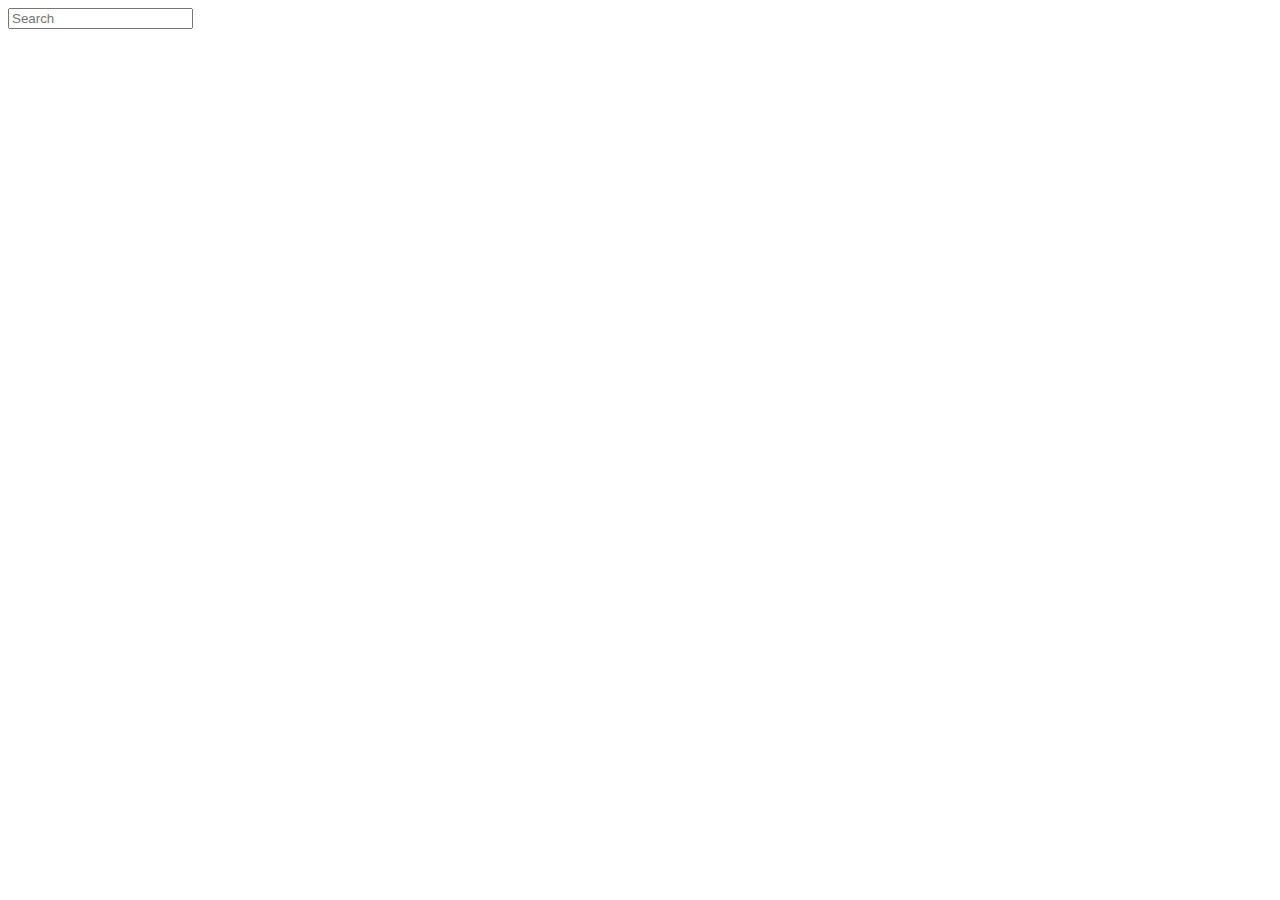
==== index.html @ 1188665d "Retrieve data on form submit, specify search" ====
<!DOCTYPE html>
<html lang="en">
<head>
    <meta charset="UTF-8">
    <meta name="viewport" content="width=device-width, initial-scale=1.0">
    <meta http-equiv="X-UA-Compatible" content="ie=edge">
    <link rel="stylesheet" href="css/styles.css">
    <script src="main.js" defer></script>
    <title>Music dingy</title>
</head>
<body>
    <header>

    </header>

    <main>
        <form id="search-form" role="search">
            <label class="all-access" for="search-field">Enter an artist or band name to search for song samples.</label>
            <input id="search-field" class="search-input" name="search-field" type="search" placeholder="Search" />
            <!-- <button id="search-button" type="submit"><span class="all-access">Submit your </span>Search</button> -->
        </form>

    </main>
</body>
</html>
---- css/styles.css ----
/* line 2, ../../../../../../../../../../../../../Users/bkoval/workspace/itunes-search/scss/styles.scss */
.all-access {
  clip-path: rect(1px, 1px, 1px, 1px);
  height: 1px;
  width: 1px;
  overflow: hidden;
  position: absolute !important;
}

/*# sourceMappingURL=styles.css.map */
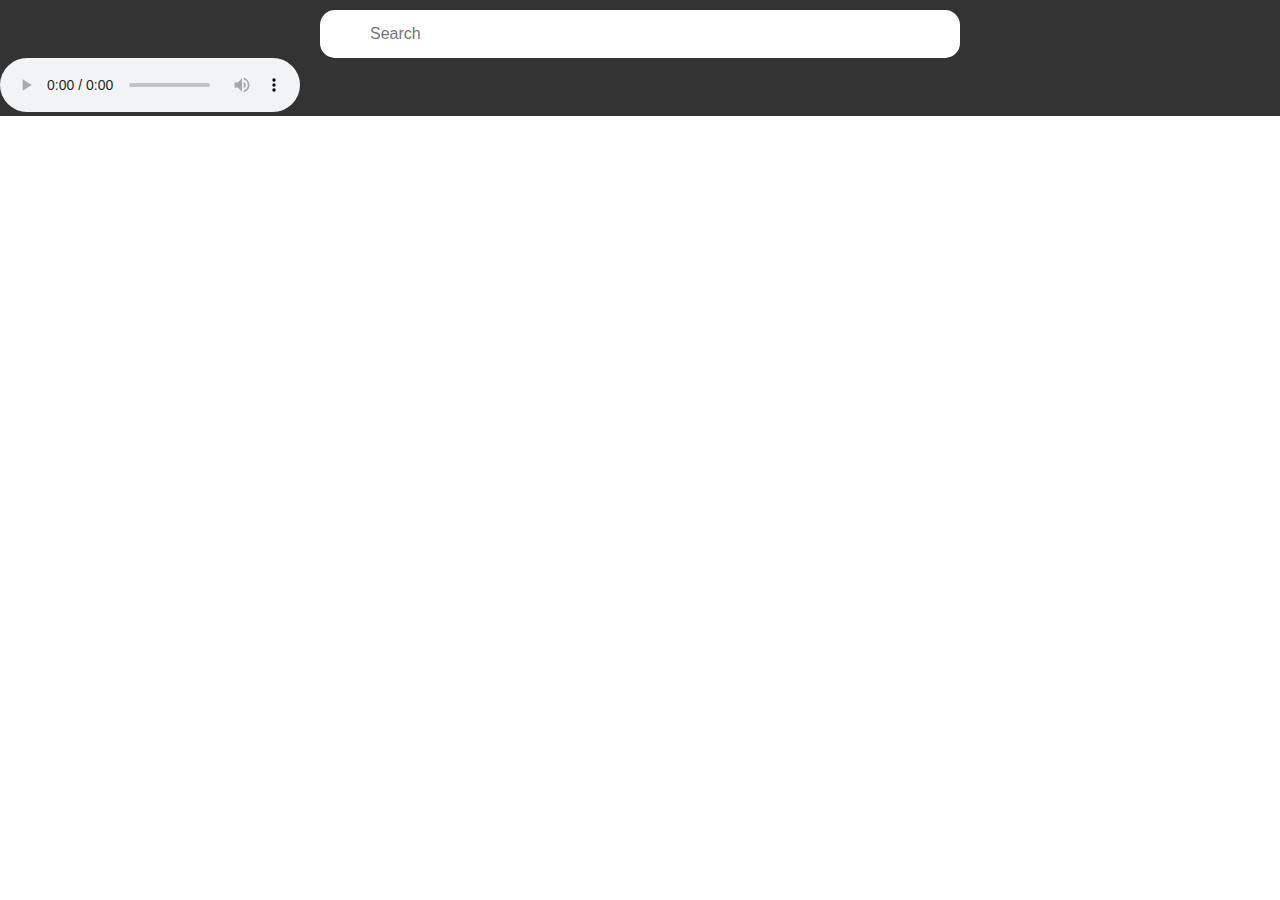
==== commit df450f77: "Audio player all set" ====
--- a/index.html
+++ b/index.html
@@ -14,11 +14,16 @@
     </header>
 
     <main>
-        <form id="search-form" role="search">
+        <form class="input-container" id="search-form" role="search">
             <label class="all-access" for="search-field">Enter an artist or band name to search for song samples.</label>
             <input id="search-field" class="search-input" name="search-field" type="search" placeholder="Search" />
             <!-- <button id="search-button" type="submit"><span class="all-access">Submit your </span>Search</button> -->
         </form>
+        <audio controls id="audio-player" src=''>
+            Your browser does not support the 
+            <code>audio</code>
+        </audio>
+        <section class="search-results" id="search-results"></section>
 
     </main>
 </body>
--- a/css/styles.css
+++ b/css/styles.css
@@ -1,4 +1,19 @@
 /* line 2, ../../../../../../../../../../../../../Users/bkoval/workspace/itunes-search/scss/styles.scss */
+* {
+  margin: 0;
+  padding: 0;
+  box-sizing: border-box;
+}
+
+/* line 8, ../../../../../../../../../../../../../Users/bkoval/workspace/itunes-search/scss/styles.scss */
+body {
+  width: 100%;
+  height: 100%;
+  background: linear-gradient(#333, 30vh, #111);
+  background-repeat: no-repeat;
+}
+
+/* line 15, ../../../../../../../../../../../../../Users/bkoval/workspace/itunes-search/scss/styles.scss */
 .all-access {
   clip-path: rect(1px, 1px, 1px, 1px);
   height: 1px;
@@ -7,4 +22,51 @@
   position: absolute !important;
 }
 
+/* line 23, ../../../../../../../../../../../../../Users/bkoval/workspace/itunes-search/scss/styles.scss */
+.input-container {
+  display: flex;
+  justify-content: center;
+  align-items: center;
+  padding-top: 10px;
+}
+
+/* line 30, ../../../../../../../../../../../../../Users/bkoval/workspace/itunes-search/scss/styles.scss */
+.search-input {
+  font-family: sans-serif;
+  font-size: 1rem;
+  outline: none;
+  width: 50%;
+  padding: 15px 25px 15px 50px;
+  border: none;
+  border-radius: 15px;
+  background-image: url("https://cdn1.iconfinder.com/data/icons/hawcons/32/698627-icon-111-search-512.png") !important;
+  background-repeat: no-repeat;
+  background-size: 40px;
+}
+
+/* line 43, ../../../../../../../../../../../../../Users/bkoval/workspace/itunes-search/scss/styles.scss */
+.search-results {
+  display: flex;
+  flex-wrap: wrap;
+}
+
+/* line 47, ../../../../../../../../../../../../../Users/bkoval/workspace/itunes-search/scss/styles.scss */
+.detail-list {
+  list-style-type: none;
+  display: flex;
+  justify-content: center;
+  width: 100%;
+  margin: 0 auto;
+}
+
+/* line 55, ../../../../../../../../../../../../../Users/bkoval/workspace/itunes-search/scss/styles.scss */
+.list-item {
+  align-content: center;
+  color: #FFF;
+  font-family: sans-serif;
+  text-transform: lowercase;
+  font-size: 1rem;
+  align-content: center;
+}
+
 /*# sourceMappingURL=styles.css.map */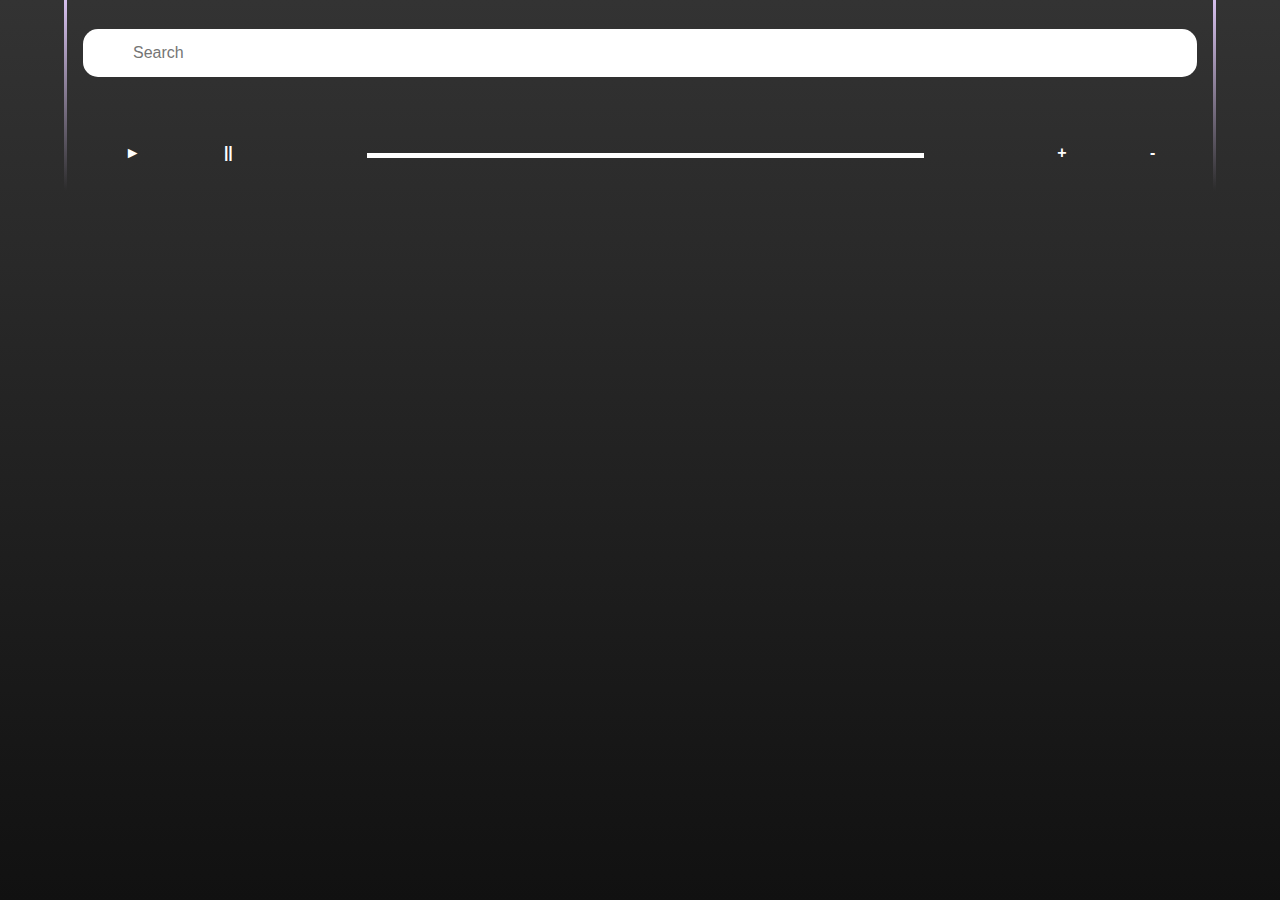
==== commit 04131a15: "Functional progress bar" ====
--- a/index.html
+++ b/index.html
@@ -5,26 +5,61 @@
     <meta name="viewport" content="width=device-width, initial-scale=1.0">
     <meta http-equiv="X-UA-Compatible" content="ie=edge">
     <link rel="stylesheet" href="css/styles.css">
+    <link href='https://fonts.googleapis.com/css?family=Sintony:700' rel='stylesheet'>
+    <link href="https://fonts.googleapis.com/css?family=Montserrat&display=swap" rel="stylesheet">
+    <link href="https://fonts.googleapis.com/css?family=Literata&display=swap" rel="stylesheet">
+    <script src="https://ajax.googleapis.com/ajax/libs/jquery/3.4.1/jquery.min.js" defer></script>
     <script src="main.js" defer></script>
     <title>Music dingy</title>
 </head>
 <body>
+    <div class="gradient-border">
+
     <header>
-
-    </header>
-
-    <main>
         <form class="input-container" id="search-form" role="search">
             <label class="all-access" for="search-field">Enter an artist or band name to search for song samples.</label>
             <input id="search-field" class="search-input" name="search-field" type="search" placeholder="Search" />
             <!-- <button id="search-button" type="submit"><span class="all-access">Submit your </span>Search</button> -->
         </form>
-        <audio controls id="audio-player" src=''>
-            Your browser does not support the 
-            <code>audio</code>
-        </audio>
-        <section class="search-results" id="search-results"></section>
+    </header>
+
+    <main>
+
+        <div id="show-on-search" class="music-list-container">
+
+            <h2><a class="data-head" href="#">Songs</a></h2>
+            <hr class="underline">
+            <section class="search-results" id="song-search-results"></section>
+
+            <h2>Artists</h2>
+            <hr class="underline">
+            <section class="search-results" id="artist-search-results"></section>
+
+            <h2><a class="data-head" href="#">Albums</a></h2>
+            <hr class="underline">
+            <section class="search-results" id="album-search-results"></section>
+
+        </div>
 
     </main>
+    <footer>
+        <div class="audio-player-container">
+
+            <audio id="audio-player" ontimeupdate="functProgressBar()" src=''>
+                    Your browser does not support the 
+                    <code>audio</code>
+                </audio>
+            <button onclick = "document.querySelector('#audio-player').play()">►</button>
+            <button onclick = "document.querySelector('#audio-player').pause()"><strong>||</strong></button>
+            <p class="time-stamp" id="start-time"></p>
+            <progress id="progress-bar" value="0" max="1"></progress>
+            <p class="time-stamp" id="end-time"></p>
+            <button onclick = "document.querySelector('#audio-player').volume += 0.1"><strong>+</strong></button>
+            <button onclick = "document.querySelector('#audio-player').volume -= 0.1"><strong>-</strong></button>
+        </div>
+        
+    </footer>
+    
+    </div>
 </body>
 </html>--- a/css/styles.css
+++ b/css/styles.css
@@ -1,19 +1,180 @@
-/* line 2, ../../../../../../../../../../../../../Users/bkoval/workspace/itunes-search/scss/styles.scss */
+/* line 1, ../../../../../../../../../../../../../Users/bkoval/workspace/itunes-search/scss/styles.scss */
 * {
   margin: 0;
-  padding: 0;
   box-sizing: border-box;
 }
 
-/* line 8, ../../../../../../../../../../../../../Users/bkoval/workspace/itunes-search/scss/styles.scss */
+/* line 6, ../../../../../../../../../../../../../Users/bkoval/workspace/itunes-search/scss/styles.scss */
+.data-head {
+  padding-top: 10px;
+  text-decoration: none;
+  color: #fff;
+}
+
+/* line 10, ../../../../../../../../../../../../../Users/bkoval/workspace/itunes-search/scss/styles.scss */
+.data-head:hover, .data-head:focus-within {
+  color: #d4beeb;
+  border-bottom: 1px #d4beeb solid;
+  transition: color 0.3s ease-in-out;
+  transition: border-bottom 0.2s ease-in-out;
+}
+
+/* line 19, ../../../../../../../../../../../../../Users/bkoval/workspace/itunes-search/scss/styles.scss */
+.search-results {
+  display: flex;
+  width: 80%;
+  padding-bottom: 10px;
+}
+
+/* line 24, ../../../../../../../../../../../../../Users/bkoval/workspace/itunes-search/scss/styles.scss */
+.gradient-border {
+  width: 90%;
+  padding: 1rem;
+  color: white;
+  border-width: 3px;
+  border-style: solid;
+  border-image: linear-gradient(to bottom, #d4beeb, rgba(0, 0, 0, 0)) 1 100%;
+}
+
+/* line 38, ../../../../../../../../../../../../../Users/bkoval/workspace/itunes-search/scss/styles.scss */
+#show-on-search {
+  color: #fff;
+  font-family: 'Literata', serif;
+  display: none;
+  width: 90%;
+}
+
+/* line 45, ../../../../../../../../../../../../../Users/bkoval/workspace/itunes-search/scss/styles.scss */
+.underline {
+  border-color: rgba(201, 206, 214, 0.5);
+  margin-top: 5px;
+  margin-bottom: 30px;
+}
+
+/* line 50, ../../../../../../../../../../../../../Users/bkoval/workspace/itunes-search/scss/styles.scss */
 body {
   width: 100%;
   height: 100%;
-  background: linear-gradient(#333, 30vh, #111);
+  margin: 0;
+  background: linear-gradient(#333, #222, #111) no-repeat center center fixed;
+  background-size: cover;
+  display: flex;
+  justify-content: center;
+}
+
+/* line 60, ../../../../../../../../../../../../../Users/bkoval/workspace/itunes-search/scss/styles.scss */
+.input-container {
+  display: flex;
+  justify-content: center;
+  align-items: center;
+  padding-top: 10px;
+}
+
+/* line 67, ../../../../../../../../../../../../../Users/bkoval/workspace/itunes-search/scss/styles.scss */
+.search-input {
+  font-family: sans-serif;
+  font-size: 1rem;
+  outline: none;
+  width: 100%;
+  padding: 15px 25px 15px 50px;
+  border: none;
+  border-radius: 15px;
+  background-image: url("https://cdn1.iconfinder.com/data/icons/hawcons/32/698627-icon-111-search-512.png") !important;
   background-repeat: no-repeat;
-}
-
-/* line 15, ../../../../../../../../../../../../../Users/bkoval/workspace/itunes-search/scss/styles.scss */
+  background-size: 40px;
+}
+
+/* line 80, ../../../../../../../../../../../../../Users/bkoval/workspace/itunes-search/scss/styles.scss */
+.detail-list {
+  list-style-type: none;
+  display: flex;
+  justify-content: center;
+}
+
+/* line 86, ../../../../../../../../../../../../../Users/bkoval/workspace/itunes-search/scss/styles.scss */
+.list-item {
+  color: #FFF;
+  font-family: 'Montserrat', sans-serif;
+  font-size: 1rem;
+  margin: auto;
+  padding: 5px;
+  align-content: center;
+}
+
+/* line 95, ../../../../../../../../../../../../../Users/bkoval/workspace/itunes-search/scss/styles.scss */
+#img-clicky {
+  border-radius: 15px;
+  order: 1;
+  filter: drop-shadow(3px 3px 4px #333);
+}
+
+/* line 99, ../../../../../../../../../../../../../Users/bkoval/workspace/itunes-search/scss/styles.scss */
+#img-clicky:hover, #img-clicky:focus-within {
+  transition: opacity 0.2s ease-in-out;
+  opacity: 0.4;
+}
+
+/* line 105, ../../../../../../../../../../../../../Users/bkoval/workspace/itunes-search/scss/styles.scss */
+#title {
+  order: 2;
+  padding: 20px;
+  align-self: flex-end;
+}
+
+/* line 111, ../../../../../../../../../../../../../Users/bkoval/workspace/itunes-search/scss/styles.scss */
+.music {
+  display: flex;
+  height: 100px;
+  width: 100%;
+}
+
+/* line 116, ../../../../../../../../../../../../../Users/bkoval/workspace/itunes-search/scss/styles.scss */
+#artist {
+  order: 3;
+  padding: 20px;
+  display: block;
+  align-self: flex-end;
+}
+
+/* line 123, ../../../../../../../../../../../../../Users/bkoval/workspace/itunes-search/scss/styles.scss */
+.audio-player-container {
+  text-align: center;
+  position: sticky;
+  top: 0;
+  display: flex;
+  width: 100%;
+  margin-top: 5%;
+  height: 40px;
+  justify-content: space-around;
+}
+
+/* line 133, ../../../../../../../../../../../../../Users/bkoval/workspace/itunes-search/scss/styles.scss */
+.audio-player-container button {
+  outline: none;
+  font-size: 1rem;
+  position: relative;
+  color: #fff;
+  text-align: center;
+  margin: 0;
+  padding: 10px;
+  background-color: transparent;
+  border: 1px transparent solid;
+  text-decoration: none;
+}
+
+/* line 144, ../../../../../../../../../../../../../Users/bkoval/workspace/itunes-search/scss/styles.scss */
+.audio-player-container button:hover, .audio-player-container button:focus-within {
+  color: #d4beeb;
+  border: 1px #d4beeb solid;
+  border-radius: 50%;
+}
+
+/* line 151, ../../../../../../../../../../../../../Users/bkoval/workspace/itunes-search/scss/styles.scss */
+.audio-player-container button:hover:active, .audio-player-container button:focus-within:active {
+  color: #d4beeb;
+}
+
+/* line 159, ../../../../../../../../../../../../../Users/bkoval/workspace/itunes-search/scss/styles.scss */
 .all-access {
   clip-path: rect(1px, 1px, 1px, 1px);
   height: 1px;
@@ -22,51 +183,49 @@
   position: absolute !important;
 }
 
-/* line 23, ../../../../../../../../../../../../../Users/bkoval/workspace/itunes-search/scss/styles.scss */
-.input-container {
-  display: flex;
-  justify-content: center;
-  align-items: center;
-  padding-top: 10px;
-}
-
-/* line 30, ../../../../../../../../../../../../../Users/bkoval/workspace/itunes-search/scss/styles.scss */
-.search-input {
-  font-family: sans-serif;
-  font-size: 1rem;
-  outline: none;
+/* line 167, ../../../../../../../../../../../../../Users/bkoval/workspace/itunes-search/scss/styles.scss */
+progress {
   width: 50%;
-  padding: 15px 25px 15px 50px;
-  border: none;
-  border-radius: 15px;
-  background-image: url("https://cdn1.iconfinder.com/data/icons/hawcons/32/698627-icon-111-search-512.png") !important;
-  background-repeat: no-repeat;
-  background-size: 40px;
-}
-
-/* line 43, ../../../../../../../../../../../../../Users/bkoval/workspace/itunes-search/scss/styles.scss */
-.search-results {
-  display: flex;
-  flex-wrap: wrap;
-}
-
-/* line 47, ../../../../../../../../../../../../../Users/bkoval/workspace/itunes-search/scss/styles.scss */
-.detail-list {
-  list-style-type: none;
-  display: flex;
-  justify-content: center;
-  width: 100%;
-  margin: 0 auto;
-}
-
-/* line 55, ../../../../../../../../../../../../../Users/bkoval/workspace/itunes-search/scss/styles.scss */
-.list-item {
-  align-content: center;
-  color: #FFF;
-  font-family: sans-serif;
-  text-transform: lowercase;
-  font-size: 1rem;
-  align-content: center;
+  margin-top: 20px;
+}
+
+/* line 171, ../../../../../../../../../../../../../Users/bkoval/workspace/itunes-search/scss/styles.scss */
+progress[value] {
+  -webkit-appearance: none;
+  appearance: none;
+  background-color: white;
+  color: #a571de;
+  height: 5px;
+}
+
+/* line 178, ../../../../../../../../../../../../../Users/bkoval/workspace/itunes-search/scss/styles.scss */
+progress[value]::-webkit-progress-bar {
+  background-color: white;
+  border-radius: 2px;
+  color: #a571de;
+}
+
+/* line 183, ../../../../../../../../../../../../../Users/bkoval/workspace/itunes-search/scss/styles.scss */
+progress::-webkit-progress-value {
+  background-color: #a571de;
+}
+
+/* line 187, ../../../../../../../../../../../../../Users/bkoval/workspace/itunes-search/scss/styles.scss */
+.time-stamp {
+  color: white;
+  font-family: 'Montserrat', sans-serif;
+  padding-top: 15px;
+}
+
+@media (max-width: 768px) and (orientation: portrait) {
+  /* line 194, ../../../../../../../../../../../../../Users/bkoval/workspace/itunes-search/scss/styles.scss */
+  .search-results {
+    flex-wrap: wrap;
+  }
+  /* line 198, ../../../../../../../../../../../../../Users/bkoval/workspace/itunes-search/scss/styles.scss */
+  .gradient-border {
+    width: 80%;
+  }
 }
 
 /*# sourceMappingURL=styles.css.map */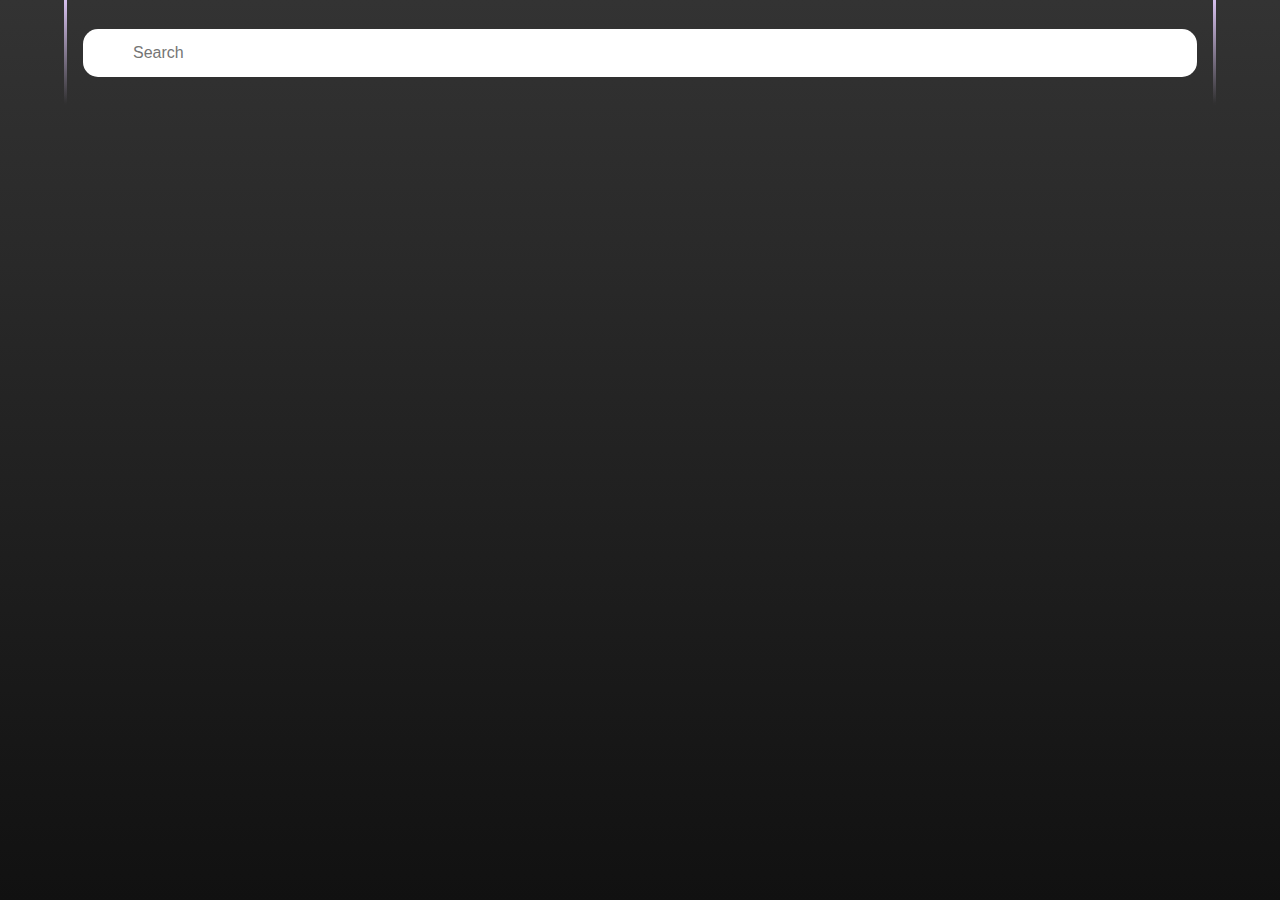
==== commit 660ce0b8: "Fix formatting issues" ====
--- a/index.html
+++ b/index.html
@@ -8,7 +8,6 @@
     <link href='https://fonts.googleapis.com/css?family=Sintony:700' rel='stylesheet'>
     <link href="https://fonts.googleapis.com/css?family=Montserrat&display=swap" rel="stylesheet">
     <link href="https://fonts.googleapis.com/css?family=Literata&display=swap" rel="stylesheet">
-    <script src="https://ajax.googleapis.com/ajax/libs/jquery/3.4.1/jquery.min.js" defer></script>
     <script src="main.js" defer></script>
     <title>Music dingy</title>
 </head>
@@ -49,13 +48,13 @@
                     Your browser does not support the 
                     <code>audio</code>
                 </audio>
-            <button onclick = "document.querySelector('#audio-player').play()">►</button>
-            <button onclick = "document.querySelector('#audio-player').pause()"><strong>||</strong></button>
+            <button aria-label="Play" onclick = "document.querySelector('#audio-player').play()">►</button>
+            <button aria-label="Pause" onclick = "document.querySelector('#audio-player').pause()"><strong>||</strong></button>
             <p class="time-stamp" id="start-time"></p>
             <progress id="progress-bar" value="0" max="1"></progress>
             <p class="time-stamp" id="end-time"></p>
-            <button onclick = "document.querySelector('#audio-player').volume += 0.1"><strong>+</strong></button>
-            <button onclick = "document.querySelector('#audio-player').volume -= 0.1"><strong>-</strong></button>
+            <button aria-label="Increase volume" onclick = "document.querySelector('#audio-player').volume += 0.1"><strong>+</strong></button>
+            <button aria-labe="Decrease volume" onclick = "document.querySelector('#audio-player').volume -= 0.1"><strong>-</strong></button>
         </div>
         
     </footer>
--- a/css/styles.css
+++ b/css/styles.css
@@ -26,7 +26,7 @@
   padding-bottom: 10px;
 }
 
-/* line 24, ../../../../../../../../../../../../../Users/bkoval/workspace/itunes-search/scss/styles.scss */
+/* line 25, ../../../../../../../../../../../../../Users/bkoval/workspace/itunes-search/scss/styles.scss */
 .gradient-border {
   width: 90%;
   padding: 1rem;
@@ -36,22 +36,33 @@
   border-image: linear-gradient(to bottom, #d4beeb, rgba(0, 0, 0, 0)) 1 100%;
 }
 
-/* line 38, ../../../../../../../../../../../../../Users/bkoval/workspace/itunes-search/scss/styles.scss */
+/* line 39, ../../../../../../../../../../../../../Users/bkoval/workspace/itunes-search/scss/styles.scss */
 #show-on-search {
   color: #fff;
   font-family: 'Literata', serif;
   display: none;
-  width: 90%;
-}
-
-/* line 45, ../../../../../../../../../../../../../Users/bkoval/workspace/itunes-search/scss/styles.scss */
+  width: 100%;
+}
+
+/* line 46, ../../../../../../../../../../../../../Users/bkoval/workspace/itunes-search/scss/styles.scss */
+h2 {
+  margin-top: 10px;
+}
+
+/* line 50, ../../../../../../../../../../../../../Users/bkoval/workspace/itunes-search/scss/styles.scss */
+#artist-but-sad {
+  color: rgba(201, 206, 214, 0.8);
+  font-size: 0.5rem;
+}
+
+/* line 54, ../../../../../../../../../../../../../Users/bkoval/workspace/itunes-search/scss/styles.scss */
 .underline {
   border-color: rgba(201, 206, 214, 0.5);
   margin-top: 5px;
-  margin-bottom: 30px;
-}
-
-/* line 50, ../../../../../../../../../../../../../Users/bkoval/workspace/itunes-search/scss/styles.scss */
+  margin-bottom: 25px;
+}
+
+/* line 59, ../../../../../../../../../../../../../Users/bkoval/workspace/itunes-search/scss/styles.scss */
 body {
   width: 100%;
   height: 100%;
@@ -62,7 +73,7 @@
   justify-content: center;
 }
 
-/* line 60, ../../../../../../../../../../../../../Users/bkoval/workspace/itunes-search/scss/styles.scss */
+/* line 69, ../../../../../../../../../../../../../Users/bkoval/workspace/itunes-search/scss/styles.scss */
 .input-container {
   display: flex;
   justify-content: center;
@@ -70,8 +81,9 @@
   padding-top: 10px;
 }
 
-/* line 67, ../../../../../../../../../../../../../Users/bkoval/workspace/itunes-search/scss/styles.scss */
+/* line 76, ../../../../../../../../../../../../../Users/bkoval/workspace/itunes-search/scss/styles.scss */
 .search-input {
+  margin-bottom: 10px;
   font-family: sans-serif;
   font-size: 1rem;
   outline: none;
@@ -84,71 +96,69 @@
   background-size: 40px;
 }
 
-/* line 80, ../../../../../../../../../../../../../Users/bkoval/workspace/itunes-search/scss/styles.scss */
+/* line 90, ../../../../../../../../../../../../../Users/bkoval/workspace/itunes-search/scss/styles.scss */
 .detail-list {
   list-style-type: none;
   display: flex;
   justify-content: center;
-}
-
-/* line 86, ../../../../../../../../../../../../../Users/bkoval/workspace/itunes-search/scss/styles.scss */
+  font-family: 'Montserrat', sans-serif;
+}
+
+/* line 97, ../../../../../../../../../../../../../Users/bkoval/workspace/itunes-search/scss/styles.scss */
 .list-item {
   color: #FFF;
-  font-family: 'Montserrat', sans-serif;
-  font-size: 1rem;
   margin: auto;
-  padding: 5px;
-  align-content: center;
-}
-
-/* line 95, ../../../../../../../../../../../../../Users/bkoval/workspace/itunes-search/scss/styles.scss */
+  padding-right: 10px;
+}
+
+/* line 103, ../../../../../../../../../../../../../Users/bkoval/workspace/itunes-search/scss/styles.scss */
 #img-clicky {
   border-radius: 15px;
-  order: 1;
   filter: drop-shadow(3px 3px 4px #333);
 }
 
-/* line 99, ../../../../../../../../../../../../../Users/bkoval/workspace/itunes-search/scss/styles.scss */
-#img-clicky:hover, #img-clicky:focus-within {
+/* line 109, ../../../../../../../../../../../../../Users/bkoval/workspace/itunes-search/scss/styles.scss */
+.song-img:hover, .song-img:focus-within {
   transition: opacity 0.2s ease-in-out;
   opacity: 0.4;
 }
 
-/* line 105, ../../../../../../../../../../../../../Users/bkoval/workspace/itunes-search/scss/styles.scss */
+/* line 115, ../../../../../../../../../../../../../Users/bkoval/workspace/itunes-search/scss/styles.scss */
 #title {
-  order: 2;
-  padding: 20px;
-  align-self: flex-end;
-}
-
-/* line 111, ../../../../../../../../../../../../../Users/bkoval/workspace/itunes-search/scss/styles.scss */
+  font-size: .8rem;
+  display: block;
+  margin-top: 5%;
+}
+
+/* line 121, ../../../../../../../../../../../../../Users/bkoval/workspace/itunes-search/scss/styles.scss */
 .music {
   display: flex;
-  height: 100px;
-  width: 100%;
-}
-
-/* line 116, ../../../../../../../../../../../../../Users/bkoval/workspace/itunes-search/scss/styles.scss */
+}
+
+/* line 125, ../../../../../../../../../../../../../Users/bkoval/workspace/itunes-search/scss/styles.scss */
 #artist {
-  order: 3;
-  padding: 20px;
   display: block;
-  align-self: flex-end;
-}
-
-/* line 123, ../../../../../../../../../../../../../Users/bkoval/workspace/itunes-search/scss/styles.scss */
+  margin-top: 5%;
+}
+
+/* line 130, ../../../../../../../../../../../../../Users/bkoval/workspace/itunes-search/scss/styles.scss */
+.block {
+  display: block;
+}
+
+/* line 134, ../../../../../../../../../../../../../Users/bkoval/workspace/itunes-search/scss/styles.scss */
 .audio-player-container {
+  display: none;
   text-align: center;
   position: sticky;
   top: 0;
-  display: flex;
-  width: 100%;
-  margin-top: 5%;
+  width: 100%;
+  margin-top: 3%;
   height: 40px;
   justify-content: space-around;
 }
 
-/* line 133, ../../../../../../../../../../../../../Users/bkoval/workspace/itunes-search/scss/styles.scss */
+/* line 143, ../../../../../../../../../../../../../Users/bkoval/workspace/itunes-search/scss/styles.scss */
 .audio-player-container button {
   outline: none;
   font-size: 1rem;
@@ -162,19 +172,19 @@
   text-decoration: none;
 }
 
-/* line 144, ../../../../../../../../../../../../../Users/bkoval/workspace/itunes-search/scss/styles.scss */
+/* line 154, ../../../../../../../../../../../../../Users/bkoval/workspace/itunes-search/scss/styles.scss */
 .audio-player-container button:hover, .audio-player-container button:focus-within {
   color: #d4beeb;
   border: 1px #d4beeb solid;
   border-radius: 50%;
 }
 
-/* line 151, ../../../../../../../../../../../../../Users/bkoval/workspace/itunes-search/scss/styles.scss */
+/* line 161, ../../../../../../../../../../../../../Users/bkoval/workspace/itunes-search/scss/styles.scss */
 .audio-player-container button:hover:active, .audio-player-container button:focus-within:active {
   color: #d4beeb;
 }
 
-/* line 159, ../../../../../../../../../../../../../Users/bkoval/workspace/itunes-search/scss/styles.scss */
+/* line 169, ../../../../../../../../../../../../../Users/bkoval/workspace/itunes-search/scss/styles.scss */
 .all-access {
   clip-path: rect(1px, 1px, 1px, 1px);
   height: 1px;
@@ -183,13 +193,13 @@
   position: absolute !important;
 }
 
-/* line 167, ../../../../../../../../../../../../../Users/bkoval/workspace/itunes-search/scss/styles.scss */
+/* line 177, ../../../../../../../../../../../../../Users/bkoval/workspace/itunes-search/scss/styles.scss */
 progress {
   width: 50%;
   margin-top: 20px;
 }
 
-/* line 171, ../../../../../../../../../../../../../Users/bkoval/workspace/itunes-search/scss/styles.scss */
+/* line 181, ../../../../../../../../../../../../../Users/bkoval/workspace/itunes-search/scss/styles.scss */
 progress[value] {
   -webkit-appearance: none;
   appearance: none;
@@ -198,19 +208,19 @@
   height: 5px;
 }
 
-/* line 178, ../../../../../../../../../../../../../Users/bkoval/workspace/itunes-search/scss/styles.scss */
+/* line 188, ../../../../../../../../../../../../../Users/bkoval/workspace/itunes-search/scss/styles.scss */
 progress[value]::-webkit-progress-bar {
   background-color: white;
   border-radius: 2px;
   color: #a571de;
 }
 
-/* line 183, ../../../../../../../../../../../../../Users/bkoval/workspace/itunes-search/scss/styles.scss */
+/* line 193, ../../../../../../../../../../../../../Users/bkoval/workspace/itunes-search/scss/styles.scss */
 progress::-webkit-progress-value {
   background-color: #a571de;
 }
 
-/* line 187, ../../../../../../../../../../../../../Users/bkoval/workspace/itunes-search/scss/styles.scss */
+/* line 197, ../../../../../../../../../../../../../Users/bkoval/workspace/itunes-search/scss/styles.scss */
 .time-stamp {
   color: white;
   font-family: 'Montserrat', sans-serif;
@@ -218,11 +228,11 @@
 }
 
 @media (max-width: 768px) and (orientation: portrait) {
-  /* line 194, ../../../../../../../../../../../../../Users/bkoval/workspace/itunes-search/scss/styles.scss */
+  /* line 204, ../../../../../../../../../../../../../Users/bkoval/workspace/itunes-search/scss/styles.scss */
   .search-results {
     flex-wrap: wrap;
   }
-  /* line 198, ../../../../../../../../../../../../../Users/bkoval/workspace/itunes-search/scss/styles.scss */
+  /* line 208, ../../../../../../../../../../../../../Users/bkoval/workspace/itunes-search/scss/styles.scss */
   .gradient-border {
     width: 80%;
   }
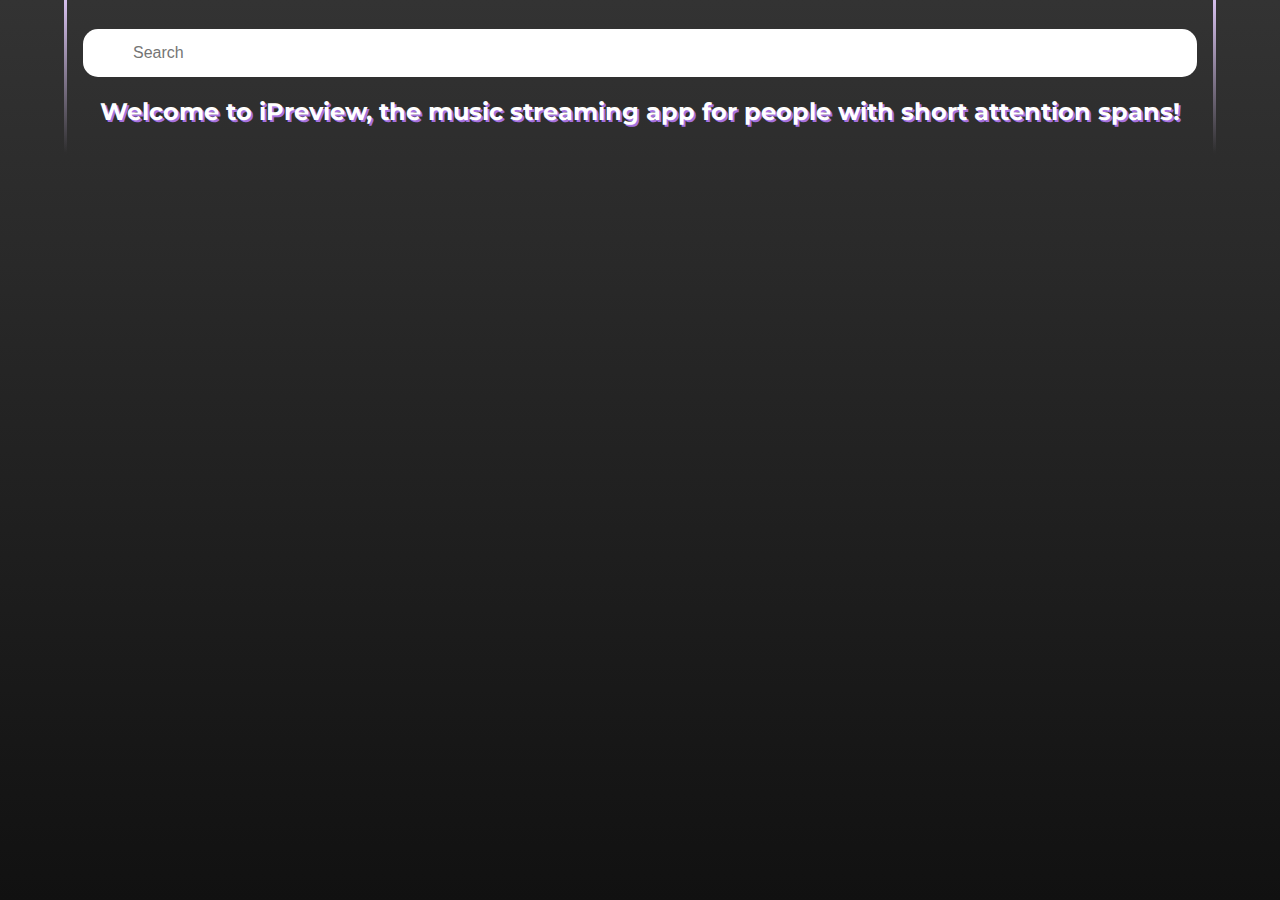
==== commit 9b98348a: "Attempt song list" ====
--- a/index.html
+++ b/index.html
@@ -9,7 +9,7 @@
     <link href="https://fonts.googleapis.com/css?family=Montserrat&display=swap" rel="stylesheet">
     <link href="https://fonts.googleapis.com/css?family=Literata&display=swap" rel="stylesheet">
     <script src="main.js" defer></script>
-    <title>Music dingy</title>
+    <title>iPreview</title>
 </head>
 <body>
     <div class="gradient-border">
@@ -20,13 +20,18 @@
             <input id="search-field" class="search-input" name="search-field" type="search" placeholder="Search" />
             <!-- <button id="search-button" type="submit"><span class="all-access">Submit your </span>Search</button> -->
         </form>
+        <div class="intro-div">
+                <h1 class="line-one">Welcome to iPreview, the music streaming app for people with short attention spans!</h1>
+                <!-- <h2 class="line-two">Have you ever just wanted to listen to just, like, 30 seconds of a song?</h2>
+                <h2 class="line-two">If so, search for a preview above!</h2> -->
+            </div>
     </header>
 
     <main>
 
         <div id="show-on-search" class="music-list-container">
 
-            <h2><a class="data-head" href="#">Songs</a></h2>
+            <h2><a class="data-head" id="more-songs" href="songs.html">Songs</a></h2>
             <hr class="underline">
             <section class="search-results" id="song-search-results"></section>
 
@@ -54,7 +59,7 @@
             <progress id="progress-bar" value="0" max="1"></progress>
             <p class="time-stamp" id="end-time"></p>
             <button aria-label="Increase volume" onclick = "document.querySelector('#audio-player').volume += 0.1"><strong>+</strong></button>
-            <button aria-labe="Decrease volume" onclick = "document.querySelector('#audio-player').volume -= 0.1"><strong>-</strong></button>
+            <button aria-label="Decrease volume" onclick = "document.querySelector('#audio-player').volume -= 0.1"><strong>-</strong></button>
         </div>
         
     </footer>
--- a/css/styles.css
+++ b/css/styles.css
@@ -5,13 +5,33 @@
 }
 
 /* line 6, ../../../../../../../../../../../../../Users/bkoval/workspace/itunes-search/scss/styles.scss */
+.intro-div {
+  font-family: 'Montserrat', sans-serif;
+  text-align: center;
+}
+
+/* line 11, ../../../../../../../../../../../../../Users/bkoval/workspace/itunes-search/scss/styles.scss */
+.line-one {
+  font-size: 1.5rem;
+  text-shadow: 1.5px 1.5px #a571de;
+  padding: 10px;
+}
+
+/* line 17, ../../../../../../../../../../../../../Users/bkoval/workspace/itunes-search/scss/styles.scss */
+.line-two {
+  font-size: 1.4rem;
+  text-shadow: 1.5px 1.5px #a571de;
+  padding: 10px;
+}
+
+/* line 22, ../../../../../../../../../../../../../Users/bkoval/workspace/itunes-search/scss/styles.scss */
 .data-head {
   padding-top: 10px;
   text-decoration: none;
   color: #fff;
 }
 
-/* line 10, ../../../../../../../../../../../../../Users/bkoval/workspace/itunes-search/scss/styles.scss */
+/* line 26, ../../../../../../../../../../../../../Users/bkoval/workspace/itunes-search/scss/styles.scss */
 .data-head:hover, .data-head:focus-within {
   color: #d4beeb;
   border-bottom: 1px #d4beeb solid;
@@ -19,14 +39,14 @@
   transition: border-bottom 0.2s ease-in-out;
 }
 
-/* line 19, ../../../../../../../../../../../../../Users/bkoval/workspace/itunes-search/scss/styles.scss */
+/* line 35, ../../../../../../../../../../../../../Users/bkoval/workspace/itunes-search/scss/styles.scss */
 .search-results {
   display: flex;
   width: 80%;
   padding-bottom: 10px;
 }
 
-/* line 25, ../../../../../../../../../../../../../Users/bkoval/workspace/itunes-search/scss/styles.scss */
+/* line 41, ../../../../../../../../../../../../../Users/bkoval/workspace/itunes-search/scss/styles.scss */
 .gradient-border {
   width: 90%;
   padding: 1rem;
@@ -36,7 +56,7 @@
   border-image: linear-gradient(to bottom, #d4beeb, rgba(0, 0, 0, 0)) 1 100%;
 }
 
-/* line 39, ../../../../../../../../../../../../../Users/bkoval/workspace/itunes-search/scss/styles.scss */
+/* line 55, ../../../../../../../../../../../../../Users/bkoval/workspace/itunes-search/scss/styles.scss */
 #show-on-search {
   color: #fff;
   font-family: 'Literata', serif;
@@ -44,25 +64,25 @@
   width: 100%;
 }
 
-/* line 46, ../../../../../../../../../../../../../Users/bkoval/workspace/itunes-search/scss/styles.scss */
+/* line 62, ../../../../../../../../../../../../../Users/bkoval/workspace/itunes-search/scss/styles.scss */
 h2 {
   margin-top: 10px;
 }
 
-/* line 50, ../../../../../../../../../../../../../Users/bkoval/workspace/itunes-search/scss/styles.scss */
+/* line 66, ../../../../../../../../../../../../../Users/bkoval/workspace/itunes-search/scss/styles.scss */
 #artist-but-sad {
   color: rgba(201, 206, 214, 0.8);
   font-size: 0.5rem;
 }
 
-/* line 54, ../../../../../../../../../../../../../Users/bkoval/workspace/itunes-search/scss/styles.scss */
+/* line 70, ../../../../../../../../../../../../../Users/bkoval/workspace/itunes-search/scss/styles.scss */
 .underline {
   border-color: rgba(201, 206, 214, 0.5);
   margin-top: 5px;
   margin-bottom: 25px;
 }
 
-/* line 59, ../../../../../../../../../../../../../Users/bkoval/workspace/itunes-search/scss/styles.scss */
+/* line 75, ../../../../../../../../../../../../../Users/bkoval/workspace/itunes-search/scss/styles.scss */
 body {
   width: 100%;
   height: 100%;
@@ -73,7 +93,7 @@
   justify-content: center;
 }
 
-/* line 69, ../../../../../../../../../../../../../Users/bkoval/workspace/itunes-search/scss/styles.scss */
+/* line 85, ../../../../../../../../../../../../../Users/bkoval/workspace/itunes-search/scss/styles.scss */
 .input-container {
   display: flex;
   justify-content: center;
@@ -81,7 +101,7 @@
   padding-top: 10px;
 }
 
-/* line 76, ../../../../../../../../../../../../../Users/bkoval/workspace/itunes-search/scss/styles.scss */
+/* line 92, ../../../../../../../../../../../../../Users/bkoval/workspace/itunes-search/scss/styles.scss */
 .search-input {
   margin-bottom: 10px;
   font-family: sans-serif;
@@ -96,7 +116,7 @@
   background-size: 40px;
 }
 
-/* line 90, ../../../../../../../../../../../../../Users/bkoval/workspace/itunes-search/scss/styles.scss */
+/* line 106, ../../../../../../../../../../../../../Users/bkoval/workspace/itunes-search/scss/styles.scss */
 .detail-list {
   list-style-type: none;
   display: flex;
@@ -104,49 +124,54 @@
   font-family: 'Montserrat', sans-serif;
 }
 
-/* line 97, ../../../../../../../../../../../../../Users/bkoval/workspace/itunes-search/scss/styles.scss */
+/* line 113, ../../../../../../../../../../../../../Users/bkoval/workspace/itunes-search/scss/styles.scss */
 .list-item {
   color: #FFF;
   margin: auto;
   padding-right: 10px;
 }
 
-/* line 103, ../../../../../../../../../../../../../Users/bkoval/workspace/itunes-search/scss/styles.scss */
+/* line 119, ../../../../../../../../../../../../../Users/bkoval/workspace/itunes-search/scss/styles.scss */
 #img-clicky {
   border-radius: 15px;
   filter: drop-shadow(3px 3px 4px #333);
 }
 
-/* line 109, ../../../../../../../../../../../../../Users/bkoval/workspace/itunes-search/scss/styles.scss */
+/* line 125, ../../../../../../../../../../../../../Users/bkoval/workspace/itunes-search/scss/styles.scss */
 .song-img:hover, .song-img:focus-within {
   transition: opacity 0.2s ease-in-out;
   opacity: 0.4;
 }
 
-/* line 115, ../../../../../../../../../../../../../Users/bkoval/workspace/itunes-search/scss/styles.scss */
+/* line 129, ../../../../../../../../../../../../../Users/bkoval/workspace/itunes-search/scss/styles.scss */
+.song-img:hover:active, .song-img:focus-within:active {
+  opacity: 0.4;
+}
+
+/* line 134, ../../../../../../../../../../../../../Users/bkoval/workspace/itunes-search/scss/styles.scss */
 #title {
   font-size: .8rem;
   display: block;
   margin-top: 5%;
 }
 
-/* line 121, ../../../../../../../../../../../../../Users/bkoval/workspace/itunes-search/scss/styles.scss */
+/* line 140, ../../../../../../../../../../../../../Users/bkoval/workspace/itunes-search/scss/styles.scss */
 .music {
   display: flex;
 }
 
-/* line 125, ../../../../../../../../../../../../../Users/bkoval/workspace/itunes-search/scss/styles.scss */
+/* line 144, ../../../../../../../../../../../../../Users/bkoval/workspace/itunes-search/scss/styles.scss */
 #artist {
   display: block;
   margin-top: 5%;
 }
 
-/* line 130, ../../../../../../../../../../../../../Users/bkoval/workspace/itunes-search/scss/styles.scss */
+/* line 149, ../../../../../../../../../../../../../Users/bkoval/workspace/itunes-search/scss/styles.scss */
 .block {
   display: block;
 }
 
-/* line 134, ../../../../../../../../../../../../../Users/bkoval/workspace/itunes-search/scss/styles.scss */
+/* line 153, ../../../../../../../../../../../../../Users/bkoval/workspace/itunes-search/scss/styles.scss */
 .audio-player-container {
   display: none;
   text-align: center;
@@ -158,7 +183,7 @@
   justify-content: space-around;
 }
 
-/* line 143, ../../../../../../../../../../../../../Users/bkoval/workspace/itunes-search/scss/styles.scss */
+/* line 162, ../../../../../../../../../../../../../Users/bkoval/workspace/itunes-search/scss/styles.scss */
 .audio-player-container button {
   outline: none;
   font-size: 1rem;
@@ -172,19 +197,19 @@
   text-decoration: none;
 }
 
-/* line 154, ../../../../../../../../../../../../../Users/bkoval/workspace/itunes-search/scss/styles.scss */
+/* line 173, ../../../../../../../../../../../../../Users/bkoval/workspace/itunes-search/scss/styles.scss */
 .audio-player-container button:hover, .audio-player-container button:focus-within {
   color: #d4beeb;
   border: 1px #d4beeb solid;
   border-radius: 50%;
 }
 
-/* line 161, ../../../../../../../../../../../../../Users/bkoval/workspace/itunes-search/scss/styles.scss */
+/* line 180, ../../../../../../../../../../../../../Users/bkoval/workspace/itunes-search/scss/styles.scss */
 .audio-player-container button:hover:active, .audio-player-container button:focus-within:active {
   color: #d4beeb;
 }
 
-/* line 169, ../../../../../../../../../../../../../Users/bkoval/workspace/itunes-search/scss/styles.scss */
+/* line 188, ../../../../../../../../../../../../../Users/bkoval/workspace/itunes-search/scss/styles.scss */
 .all-access {
   clip-path: rect(1px, 1px, 1px, 1px);
   height: 1px;
@@ -193,13 +218,13 @@
   position: absolute !important;
 }
 
-/* line 177, ../../../../../../../../../../../../../Users/bkoval/workspace/itunes-search/scss/styles.scss */
+/* line 196, ../../../../../../../../../../../../../Users/bkoval/workspace/itunes-search/scss/styles.scss */
 progress {
   width: 50%;
   margin-top: 20px;
 }
 
-/* line 181, ../../../../../../../../../../../../../Users/bkoval/workspace/itunes-search/scss/styles.scss */
+/* line 200, ../../../../../../../../../../../../../Users/bkoval/workspace/itunes-search/scss/styles.scss */
 progress[value] {
   -webkit-appearance: none;
   appearance: none;
@@ -208,19 +233,19 @@
   height: 5px;
 }
 
-/* line 188, ../../../../../../../../../../../../../Users/bkoval/workspace/itunes-search/scss/styles.scss */
+/* line 207, ../../../../../../../../../../../../../Users/bkoval/workspace/itunes-search/scss/styles.scss */
 progress[value]::-webkit-progress-bar {
   background-color: white;
   border-radius: 2px;
   color: #a571de;
 }
 
-/* line 193, ../../../../../../../../../../../../../Users/bkoval/workspace/itunes-search/scss/styles.scss */
+/* line 212, ../../../../../../../../../../../../../Users/bkoval/workspace/itunes-search/scss/styles.scss */
 progress::-webkit-progress-value {
   background-color: #a571de;
 }
 
-/* line 197, ../../../../../../../../../../../../../Users/bkoval/workspace/itunes-search/scss/styles.scss */
+/* line 216, ../../../../../../../../../../../../../Users/bkoval/workspace/itunes-search/scss/styles.scss */
 .time-stamp {
   color: white;
   font-family: 'Montserrat', sans-serif;
@@ -228,11 +253,11 @@
 }
 
 @media (max-width: 768px) and (orientation: portrait) {
-  /* line 204, ../../../../../../../../../../../../../Users/bkoval/workspace/itunes-search/scss/styles.scss */
+  /* line 223, ../../../../../../../../../../../../../Users/bkoval/workspace/itunes-search/scss/styles.scss */
   .search-results {
     flex-wrap: wrap;
   }
-  /* line 208, ../../../../../../../../../../../../../Users/bkoval/workspace/itunes-search/scss/styles.scss */
+  /* line 227, ../../../../../../../../../../../../../Users/bkoval/workspace/itunes-search/scss/styles.scss */
   .gradient-border {
     width: 80%;
   }
